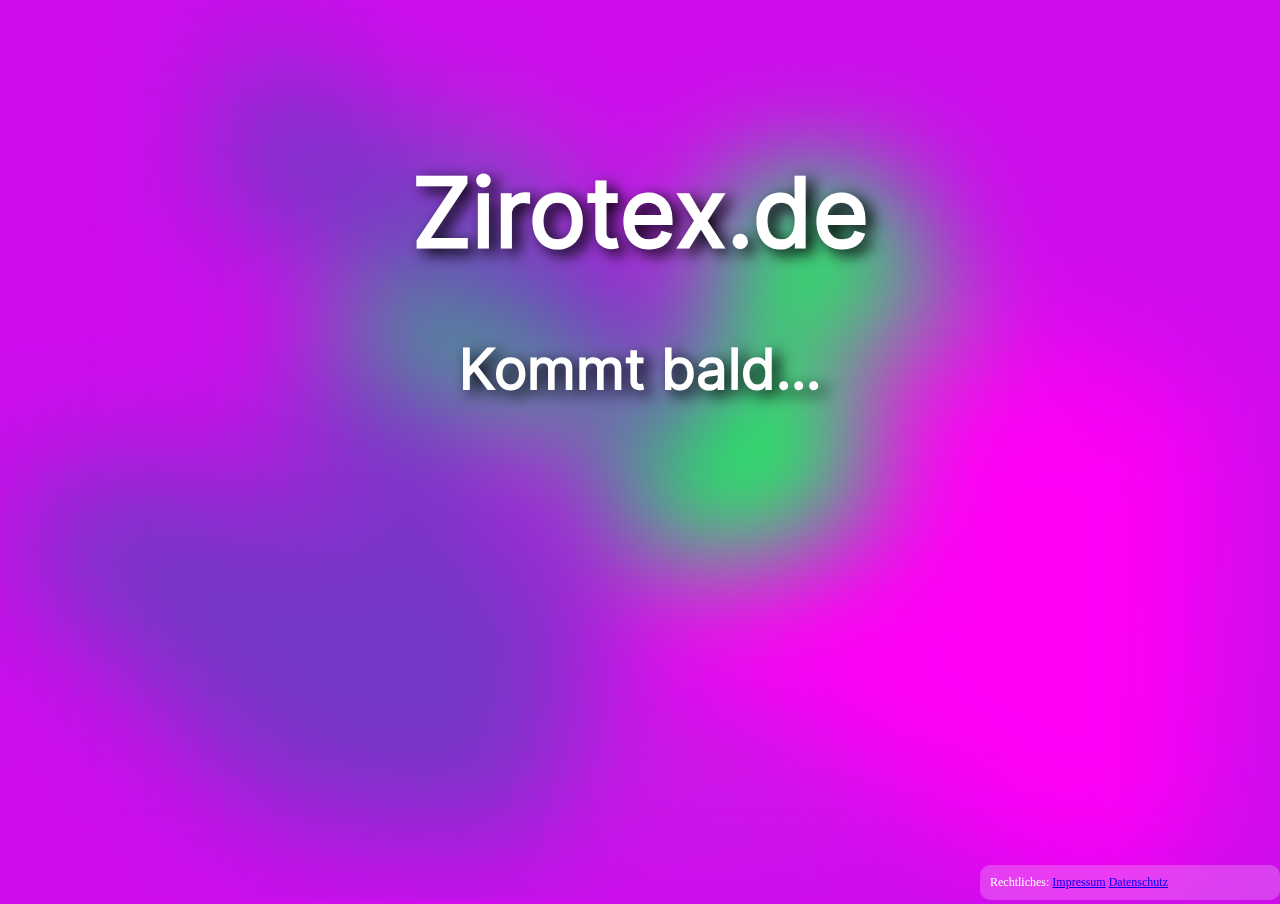
==== index.html @ d21dfda6 "finished for now" ====
<!DOCTYPE html>
<html lang="de">

<head>
    <meta charset="UTF-8">
    <meta http-equiv="X-UA-Compatible" content="IE=edge">
    <meta name="viewport" content="width=device-width, initial-scale=1.0">
    <link rel="stylesheet" href="./assets/style/css/style.css">
    <link href="./assets/style/css/fonts.css" rel="stylesheet">
    <title>Zirotex</title>
    <!-- Für Apple-Geräte -->
    <link rel="apple-touch-icon" sizes="180x180" href="[PFAD ZUM ICON]/apple-touch-icon-180x180.png">
    <!-- Für Browser -->
    <link rel="shortcut icon" type="image/x-icon" href="/favicon-32x32.ico">
    <link rel="icon" type="image/png" sizes="96x96" href="/favicon-96x96.png">
    <!-- Für Windows Metro -->
    <meta name="msapplication-square310x310logo" content="/mstile-310x310.png">
    <meta name="msapplication-TileColor" content="[HEXFARBE (z.B. #000000)]">
</head>

<body>
    <div id="text">
        <h1>Zirotex.de</h1>
        <h3>Kommt bald...</h3>
    </div>
    <div class="spinner">
        <div id="back">
            <svg width="100vw" height="100vh" viewBox="0 0 1920 1080" fill="none" xmlns="http://www.w3.org/2000/svg">
                <path
                    d="M803.811 1111.39L1127.09 1160.39L1535.91 999.088L1306.52 730.308L1555.67 584.593L1299.93 386.302L1316.03 542.329L752.794 295.052L377.915 444.788L538.663 834.948L580.905 555.491L1102.1 897.956L835.867 881.884L803.811 1111.39Z"
                    fill="#CA17E8" />
                <path
                    d="M1468.99 438.972L1173.06 705.496L988.798 728.898L901.736 526.784L509.801 370.584L664.037 61.1894L924.646 231.12L723.322 323.841L1085.71 518.79L1085.72 138.523L1324.69 127.236L1468.99 438.972Z"
                    fill="#12FF54" />
                <path
                    d="M1822.22 487.975L1309.85 241.523L1557.98 445.836L1209.21 326.314L1358.41 669.662L829.899 732.155L1659.07 1235.56L1801.6 1093.12L1822.22 487.975Z"
                    fill="#FF00F5" />
                <path
                    d="M92.1459 546.745L592.796 636.883L357.287 453.099L622.609 379.036L858.317 786.52L915.234 446.697L307.503 173.736L354.889 -92.3786L1023.32 311.718L810.016 1131.32L407.421 1094.96L16.1318 713.224L92.1459 546.745Z"
                    fill="#7637C6" />
            </svg>
        </div>
    </div>
    <div class="legal">
        <p>
            Rechtliches:
            <a href="./legal/#impressum">Impressum</a>
            <a href="./legal/#datenschutz">Datenschutz</a>
        </p>
    </div>
</body>

</html>
---- assets/style/css/style.css ----
html,
body {
    margin: 0;
    height: 100%;
    overflow: hidden
}

body {
    width: 100vw;
    height: 100vh;
    background: #CD0DEC;
}

.legal {
    position: fixed;
    bottom: 0;
    right: 0;
    width: 300px;
    background-color: rgba(255, 255, 255, 0.214);
    border-radius: 10px;
}

.legal p {
    margin: 0;
    padding: 10px;
    font-size: 12px;
    color: #fff;
}

#text {
    position: fixed;
    right: 50%;
    font-size: 3em;
    color: #fff;
    text-align: center;
    transform: translateX(50%);
    text-shadow: 7px 5px 15px #000;
    z-index: 1;
    margin-top: 10vh;

    font-family: 'Inter', sans-serif;
}

#back {
    z-index: -2;
    position: relative;
    background: #CD0DEC;
    filter: blur(60px)
}

svg {

    animation: kaboom 15s ease alternate infinite;
}

.spinner {
    animation: spin 50s linear infinite;
}


@keyframes spin {
    from {
        transform: rotate(0deg);
    }

    to {
        transform: rotate(359deg);
    }
}

@keyframes kaboom {
    0% {
        transform: scale(0.8);
    }

  100% {
    transform: scale(1.3);
  }
}
---- assets/style/css/fonts.css ----
/* latin */
@font-face {
  font-family: 'Inter';
  font-style: normal;
  font-weight: 400;
  font-display: swap;
  src: url(./../../fonts/inter/inter-latin.woff2) format('woff2');
  unicode-range: U+0000-00FF, U+0131, U+0152-0153, U+02BB-02BC, U+02C6, U+02DA, U+02DC, U+2000-206F, U+2074, U+20AC, U+2122, U+2191, U+2193, U+2212, U+2215, U+FEFF, U+FFFD;
}
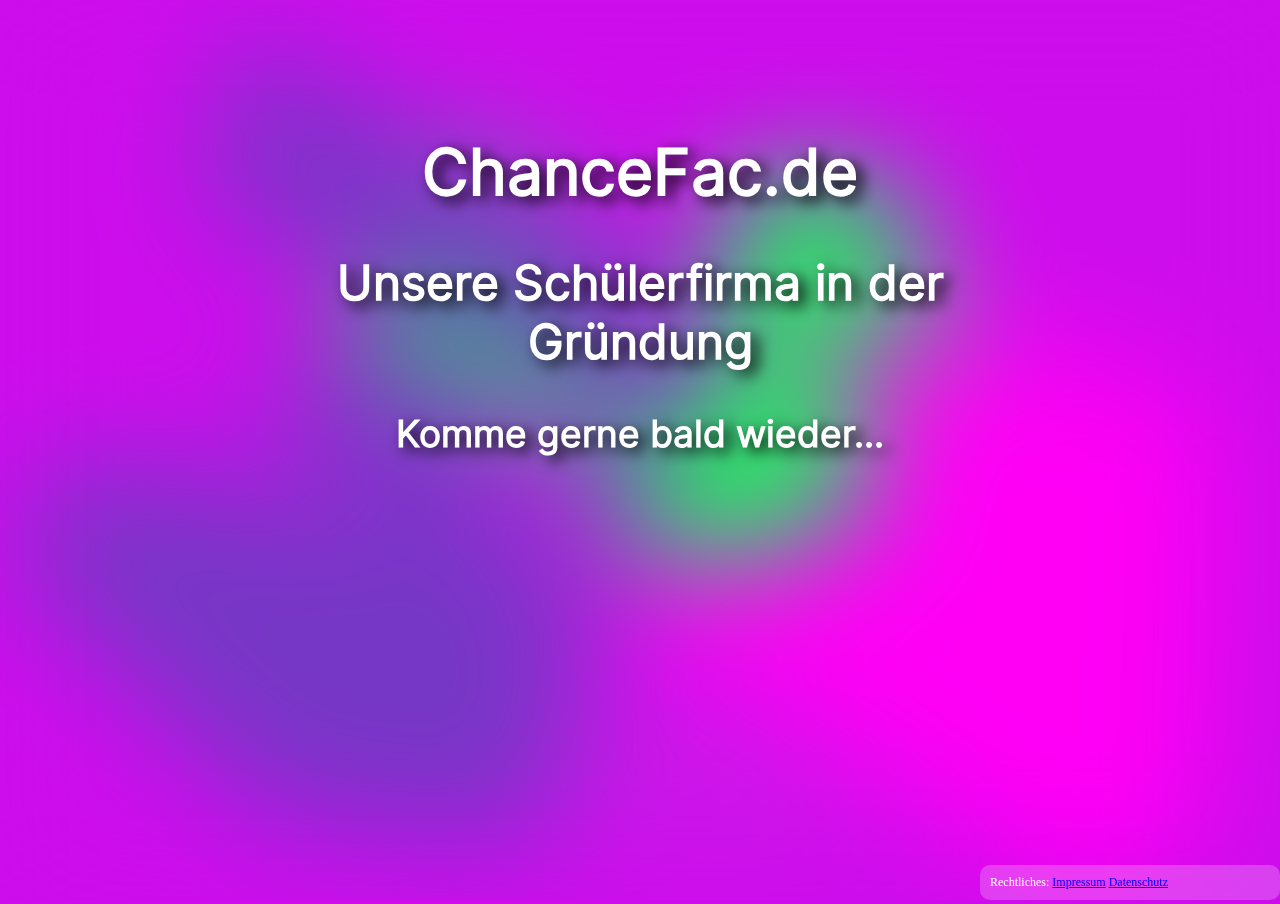
==== commit 7d729234: "refactor zirotex to chancefac" ====
--- a/index.html
+++ b/index.html
@@ -7,21 +7,24 @@
     <meta name="viewport" content="width=device-width, initial-scale=1.0">
     <link rel="stylesheet" href="./assets/style/css/style.css">
     <link href="./assets/style/css/fonts.css" rel="stylesheet">
-    <title>Zirotex</title>
+    <meta name="theme-color" media="(prefers-color-scheme: light)" content="#CD0DEC">
+    <meta name="theme-color" media="(prefers-color-scheme: dark)" content="#CD0DEC">
+    <title>ChanceFac</title>
     <!-- Für Apple-Geräte -->
-    <link rel="apple-touch-icon" sizes="180x180" href="[PFAD ZUM ICON]/apple-touch-icon-180x180.png">
+    <link rel="apple-touch-icon" sizes="180x180" href="/apple-touch-icon-180x180.png">
     <!-- Für Browser -->
     <link rel="shortcut icon" type="image/x-icon" href="/favicon-32x32.ico">
     <link rel="icon" type="image/png" sizes="96x96" href="/favicon-96x96.png">
     <!-- Für Windows Metro -->
     <meta name="msapplication-square310x310logo" content="/mstile-310x310.png">
-    <meta name="msapplication-TileColor" content="[HEXFARBE (z.B. #000000)]">
+    <meta name="msapplication-TileColor" content="#CD0DEC">
 </head>
 
 <body>
     <div id="text">
-        <h1>Zirotex.de</h1>
-        <h3>Kommt bald...</h3>
+        <h1>ChanceFac.de</h1>
+        <h2>Unsere Schülerfirma in der Gründung<h2>
+        <h3>Komme gerne bald wieder...</h3>
     </div>
     <div class="spinner">
         <div id="back">
--- a/assets/style/css/style.css
+++ b/assets/style/css/style.css
@@ -30,7 +30,7 @@
 #text {
     position: fixed;
     right: 50%;
-    font-size: 3em;
+    font-size: 2em;
     color: #fff;
     text-align: center;
     transform: translateX(50%);
